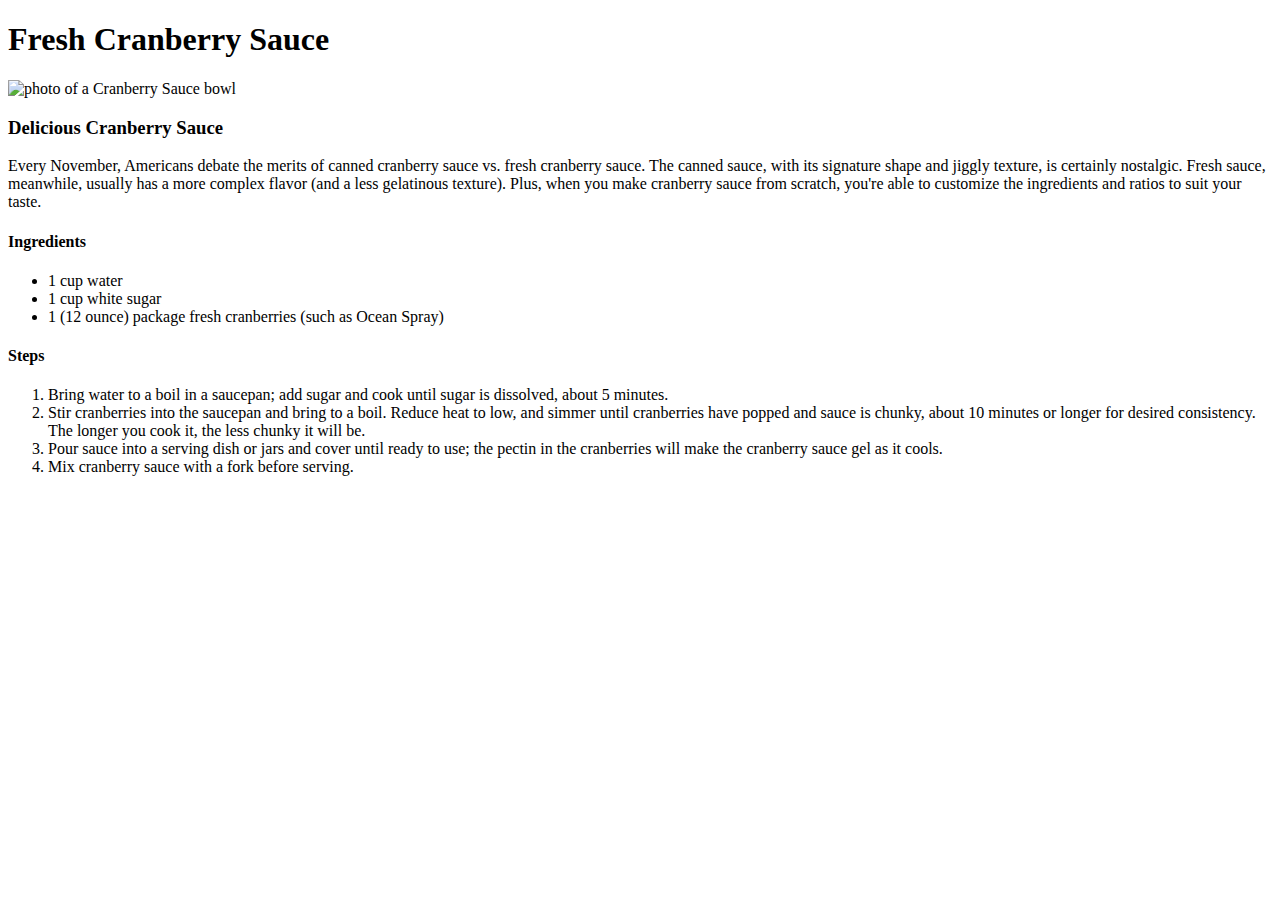
==== recipes/fresh-cranberry-sauce.html @ aeba7b24 "create the cranberry and green bean recipes pages" ====
<!DOCTYPE html>
<html lang="en">
<head>
  <meta charset="UTF-8">
  <meta name="viewport" content="width=device-width, initial-scale=1.0">
  <title>Fresh Cranberry Sauce</title>
</head>
<body>

  <h1>Fresh Cranberry Sauce</h1>
  
  <img src="https://www.allrecipes.com/thmb/_Ju176WPFt6RoaTjd1OVCOiUQtM=/750x0/filters:no_upscale():max_bytes(150000):strip_icc():format(webp)/239960-fresh-cranberry-sauce-baking-nana-4x3-1626611-a8232754481b40dd8a292295f6f64c56.jpg" alt="photo of a Cranberry Sauce bowl" width="300" height="300">
  
  <h3>Delicious Cranberry Sauce</h3>

  <p>Every November, Americans debate the merits of canned cranberry sauce vs. fresh cranberry sauce. The canned sauce, with its signature shape and jiggly texture, is certainly nostalgic. Fresh sauce, meanwhile, usually has a more complex flavor (and a less gelatinous texture). Plus, when you make cranberry sauce from scratch, you're able to customize the ingredients and ratios to suit your taste.</p>

  <h4>Ingredients</h4>
  
  <ul>
    <li>1 cup water</li>
    <li>1 cup white sugar</li>
    <li>1 (12 ounce) package fresh cranberries (such as Ocean Spray)</li>
  </ul>

  




  <h4>Steps</h4>

  <ol>
    <li>Bring water to a boil in a saucepan; add sugar and cook until sugar is dissolved, about 5 minutes.</li>
    <li>Stir cranberries into the saucepan and bring to a boil. Reduce heat to low, and simmer until cranberries have popped and sauce is chunky, about 10 minutes or longer for desired consistency. The longer you cook it, the less chunky it will be.</li>
    <li>Pour sauce into a serving dish or jars and cover until ready to use; the pectin in the cranberries will make the cranberry sauce gel as it cools.</li>
    <li>Mix cranberry sauce with a fork before serving.</li>
  </ol>

</body>
</html>
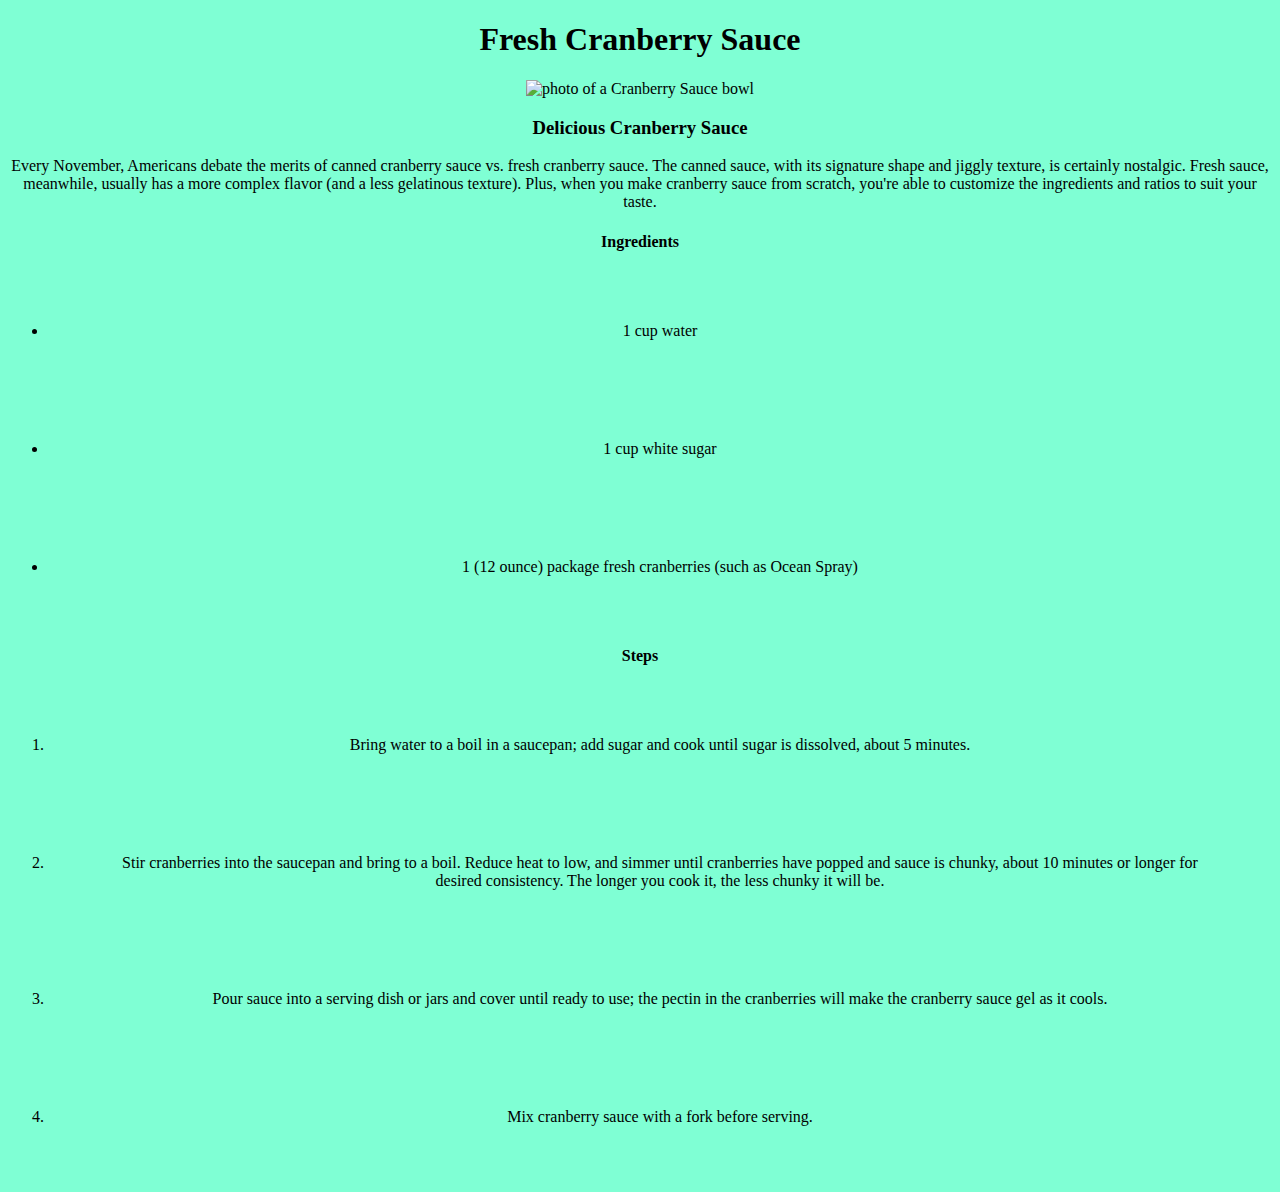
==== commit 9f020f52: "correctly use of the css on all de html pages" ====
--- a/recipes/fresh-cranberry-sauce.html
+++ b/recipes/fresh-cranberry-sauce.html
@@ -3,6 +3,7 @@
 <head>
   <meta charset="UTF-8">
   <meta name="viewport" content="width=device-width, initial-scale=1.0">
+  <link rel="stylesheet" href="../style.css">
   <title>Fresh Cranberry Sauce</title>
 </head>
 <body>
--- a/style.css
+++ b/style.css
@@ -0,0 +1,8 @@
+body {
+  background-color: aquamarine;
+  text-align: center;
+}
+
+li {
+  padding: 50px 50px 50px 50px;
+}